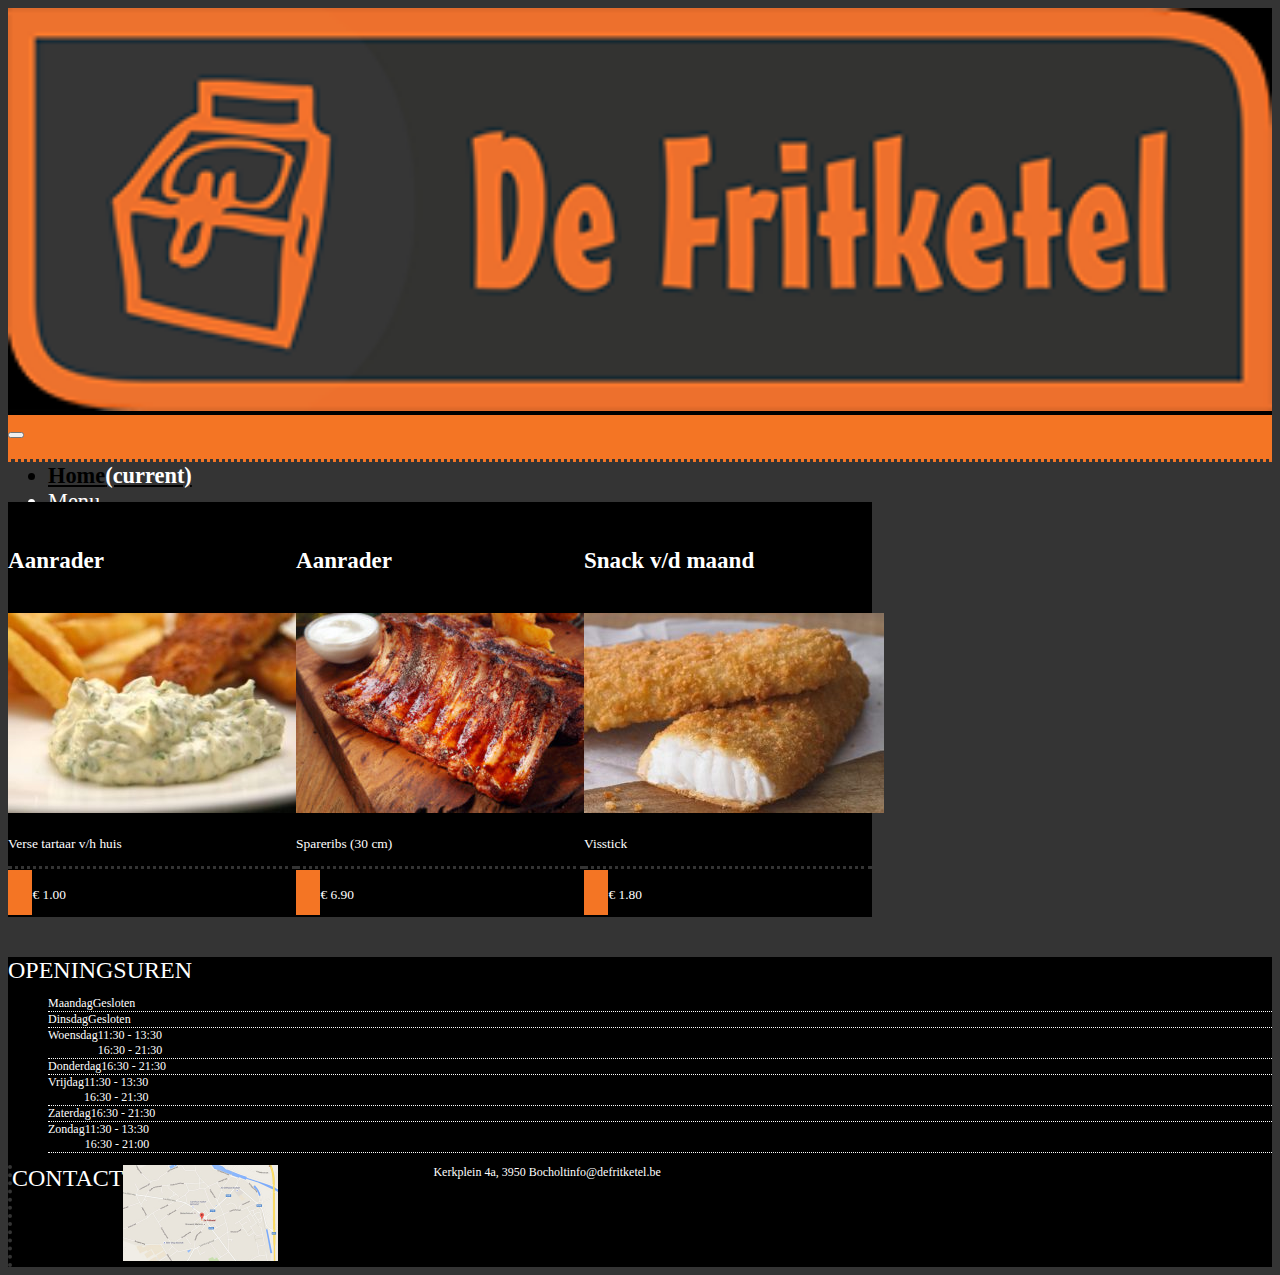
==== index.html @ 87e6ca80 "." ====
<!DOCTYPE html>
<html lang="en">

<head>
    <meta charset="UTF-8">
    <meta name="viewport" content="width=device-width, initial-scale=1.0">
    <meta http-equiv="X-UA-Compatible" content="ie=edge">
    <title>Restaurant-css-framework</title>
    <link rel="stylesheet" href="https://use.fontawesome.com/releases/v5.7.1/css/all.css"
        integrity="sha384-fnmOCqbTlWIlj8LyTjo7mOUStjsKC4pOpQbqyi7RrhN7udi9RwhKkMHpvLbHG9Sr" crossorigin="anonymous">
    <link href="https://fonts.googleapis.com/css?family=Oswald" rel="stylesheet">
    <link rel="stylesheet" href="https://stackpath.bootstrapcdn.com/bootstrap/4.3.0/css/bootstrap.min.css"
        integrity="sha384-PDle/QlgIONtM1aqA2Qemk5gPOE7wFq8+Em+G/hmo5Iq0CCmYZLv3fVRDJ4MMwEA" crossorigin="anonymous">
    <link rel="stylesheet" type="text/css" href="main.css">
</head>

<body>
    <header class="container-fluid text-center test">
        <div class="row">
            <div class="col-12 col-md-6 offset-md-3">
                <img src="images/logo.png" class="img-fluid my-1 logo-fritketel" alt="logo de fritketel">
            </div>
        </div>
    </header>
    <nav class="navbar navbar-expand-md navbar-custom">
        <button class="navbar-toggler" type="button" data-toggle="collapse" data-target="#navbarSupportedContent"
            aria-controls="navbarSupportedContent" aria-expanded="false" aria-label="Toggle navigation">
            <span class="navbar-toggler-icon">
                <i class="fas fa-bars navbar-hamburger-size"></i>
            </span>
        </button>
        <div class="collapse navbar-collapse" id="navbarSupportedContent">
            <ul class="navbar-nav mx-auto">
                <li class="nav-item active px-2">
                    <a class="nav-link active" href="index.html">Home<span class="sr-only">(current)</span></a>
                </li>
                <li class="nav-item px-2">
                    <a class="nav-link" href="menu.html">Menu</a>
                </li>
                <li class="nav-item px-2">
                    <a class="nav-link" href="fotos.html">Foto's</a>
                </li>
                <li class="nav-item px-2">
                    <a class="nav-link" href="restaurant.html">Restaurant</a>
                </li>
                <li class="nav-item px-2">
                    <a class="nav-link" href="contact.html">Contact</a>
                </li>
            </ul>
        </div>
    </nav>
    <article class="main-border-bottom">
        <div class="container">
            <div class="row">
                <div class="col-2 col-md-2 offset-1 text-center pl-0">
                    <i class="fas fa-home main-icon py-4 px-3"></i>
                </div>
            </div>
        </div>
    </article>
    <main class="container main-body-cards">
        <div class="row">
            <div class="col-12 col-md-10 offset-md-1">
                <div class="container">
                    <div class="row card-spacing justify-content-around text-left">
                        <div class="card col-12 col-md-3 main-body my-1 px-0" style="width: 18rem;">
                            <h5 class="card-title py-3">
                                <i class="fas fa-exclamation p-2 mr-2 ml-1 rounded cards-icons"></i>Aanrader</h5>
                            <img class="card-img-top" src="images/Tartaar-300x200.jpg" alt="image tartaar">
                            <div class="card-body px-0">
                                <div class="border-cards pb-3">
                                    <p class="card-text card-text-font-size"><i
                                            class="fas fa-thumbs-up p-2 mr-2 ml-1 rounded cards-icons"></i>Verse tartaar
                                        v/h
                                        huis</p>
                                </div>
                                <div class="pt-3">
                                    <p class="card-text card-text-font-size"><i
                                            class="fas fa-euro-sign py-2 padding-x-euro-icons mr-2 ml-1 rounded cards-icons"></i>€
                                        1.00</p>
                                </div>
                            </div>
                        </div>
                        <div class="card col col-md-3 main-body my-1 px-0" style="width: 18rem;">
                            <h5 class="card-title py-3">
                                <i class="fas fa-exclamation p-2 mr-2 ml-1 rounded cards-icons"></i>Aanrader</h5>
                            <img class="card-img-top" src="images/Spareribs-aanrader-1-300x200.jpg"
                                alt="image spareribs">
                            <div class="card-body px-0">
                                <div class="border-cards pb-3">
                                    <p class="card-text card-text-font-size"><i
                                            class="fas fa-thumbs-up p-2 mr-2 ml-1 rounded cards-icons"></i>Spareribs (30
                                        cm)</p>
                                </div>
                                <div class="pt-3">
                                    <p class="card-text card-text-font-size"><i
                                            class="fas fa-euro-sign py-2 padding-x-euro-icons mr-2 ml-1 rounded cards-icons"></i>€
                                        6.90</p>
                                </div>
                            </div>
                        </div>
                        <div class="card col-12 col-md-3 main-body my-1 px-0" style="width: 18rem;">
                            <h5 class="card-title py-3">
                                <i class="fas fa-exclamation p-2 mr-2 ml-1 rounded cards-icons"></i>Snack v/d maand</h5>
                            <img class="card-img-top" src="images/Visstick-klein-300x200.jpg" alt="image vissticks">
                            <div class="card-body px-0">
                                <div class="border-cards pb-3">
                                    <p class="card-text card-text-font-size"><i
                                            class="fas fa-thumbs-up p-2 mr-2 ml-1 rounded cards-icons"></i>Visstick</p>
                                </div>
                                <div class="pt-3">
                                    <p class="card-text card-text-font-size"><i
                                            class="fas fa-euro-sign py-2 padding-x-euro-icons mr-2 ml-1 rounded cards-icons"></i>€
                                        1.80</p>
                                </div>
                            </div>
                        </div>
                    </div>
                </div>
            </div>
        </div>
    </main>
    <footer class="container-fluid margin-footer-xs">
        <div class="container py-5">
            <div class="row">
                <div class="col-12 col-md-3 offset-md-1">
                    <div class="row">
                        <div class="col d-flex justify-content-center">
                            <i class="footer-icon fas fa-door-open mx-3 mb-2"></i>OPENINGSUREN
                        </div>
                        <div class="col-12">
                            <ul class="list-unstyled">
                                <li
                                    class="footer-list d-flex flex-column align-items-center d-md-flex flex-md-row justify-content-md-between py-2 border-openingsuren">
                                    <div>Maandag</div>
                                    <div>Gesloten</div>
                                </li>
                                <li
                                    class="footer-list d-flex flex-column align-items-center d-md-flex flex-md-row justify-content-md-between py-2 border-openingsuren">
                                    <div>Dinsdag</div>
                                    <div>Gesloten</div>
                                </li>
                                <li
                                    class="footer-list d-flex flex-column align-items-center d-md-flex flex-md-row justify-content-md-between py-2 border-openingsuren">
                                    <div>Woensdag</div>
                                    <div>11:30 - 13:30<br>16:30 - 21:30</div>
                                </li>
                                <li
                                    class="footer-list d-flex flex-column align-items-center d-md-flex flex-md-row justify-content-md-between py-2 border-openingsuren">
                                    <div>Donderdag</div>
                                    <div>16:30 - 21:30</div>
                                </li>
                                <li
                                    class="footer-list d-flex flex-column align-items-center d-md-flex flex-md-row justify-content-md-between py-2 border-openingsuren">
                                    <div>Vrijdag</div>
                                    <div>11:30 - 13:30<br>16:30 - 21:30</div>
                                </li>
                                <li
                                    class="footer-list d-flex flex-column align-items-center d-md-flex flex-md-row justify-content-md-between py-2 border-openingsuren">
                                    <div>Zaterdag</div>
                                    <div>16:30 - 21:30</div>
                                </li>
                                <li
                                    class="footer-list d-flex flex-column align-items-center d-md-flex flex-md-row justify-content-md-between py-2 border-openingsuren">
                                    <div>Zondag</div>
                                    <div>11:30 - 13:30<br>16:30 - 21:00</div>
                                </li>
                            </ul>
                        </div>
                    </div>
                </div>
                <div class="col-12 col-md-7 border-contact flex-column margin-footer-xs">
                    <div class="footer-mobile-flex"><i class="footer-icon fas fa-comment mx-3 mb-3"></i>CONTACT</div>
                    <a href="contact.html" class="footer-mobile-flex"><img src="images/google-map.PNG"
                            class="footer-contact-foto mb-2" alt="google maps"></a>
                    <div class="contact-icon footer-mobile-flex"><i class="fas fa-home px-2"></i>Kerkplein 4a, 3950
                        Bocholt</div>
                    <div class="contact-icon footer-mobile-flex"><i class="fas fa-envelope px-2"></i>info@defritketel.be
                    </div>
                </div>
            </div>
        </div>
    </footer>

    <script src="https://code.jquery.com/jquery-3.3.1.slim.min.js"
        integrity="sha384-q8i/X+965DzO0rT7abK41JStQIAqVgRVzpbzo5smXKp4YfRvH+8abtTE1Pi6jizo"
        crossorigin="anonymous"></script>
    <script src="https://cdnjs.cloudflare.com/ajax/libs/popper.js/1.14.6/umd/popper.min.js"
        integrity="sha384-wHAiFfRlMFy6i5SRaxvfOCifBUQy1xHdJ/yoi7FRNXMRBu5WHdZYu1hA6ZOblgut"
        crossorigin="anonymous"></script>
    <script src="https://stackpath.bootstrapcdn.com/bootstrap/4.2.1/js/bootstrap.min.js"
        integrity="sha384-B0UglyR+jN6CkvvICOB2joaf5I4l3gm9GU6Hc1og6Ls7i6U/mkkaduKaBhlAXv9k"
        crossorigin="anonymous"></script>
</body>

</html>
---- main.css ----
/*-------------------------all pages--------------------*/
*{
    color: #fff;
}

body{
    background-color: #343434;
}

header, footer, .jumbotron{
    background-color: #000;
}

nav{
    background-color: #f47524;
    font-size: 1.4em;
    z-index: 99;
}

.navbar{
    height: 2em;
}

.navbar-custom-xs{
    color: #343434;
}

main{
    background-color: #343434;
}

footer{
    font-size: 1.5em;
}

.logo-facbook{
    background-color: #f47524;
    font-size: 1.5em;
}

.nav-link{
     color: white;
}

.active{
    color:#000;
    font-weight: 700;
}

.nav-link:hover{
    color: black;
    font-weight: bold;
}

.list-unstyled{
    font-size: 0.5em;
}

.footer-list{
    display: flex;
}

.border-openingsuren{
    border-bottom: 0.1em dotted;
}

.border-contact{
    display: flex;
}

.footer-icon, .border-contact .fas{
    color: #f47524;
}

.contact-icon{
    font-size: 0.5em;
}


/*-------------------------home page--------------------*/
.card-spacing{
    display: flex;
}

.main-body-cards{
    padding: 2.5em 0;
}

.main-body{
    background-color: #000;
    color: #f47524;
}

.border-cards{
    border-bottom: 0.2em dotted #343434;
}

.main-body, h5{
    font-size: 1.2em;
}

.card-text-font-size{
    font-size: 0.7em;
}

.cards-icons{
    background-color: #f47524;
    font-size: 1.3em;
}

.padding-x-euro-icons{
    padding:0.7em;
}


/*-------------------------menu page--------------------*/
.bgc-orange{
    background-color: #f47524;
}

.text-orange{
    color: #f47524;
}

.text-grey{
    color:  #343434;
}

.main-border-bottom{
    border-bottom: 0.2em dotted #f47524;
}

.main-icon{
    font-size: 3em;
    background-color: #f47524;
}

.list-group-bgc{
    background-color: #000;
}

.menu-bgc{
    background-color: #000;
    color: #f47524;
}

.list-group .fa-euro-sign{
    color: #343434;
}

.menu-bgc .fa-exclamation-circle{
    color: #f47524
}

.list-font-size{
    font-size: 0.8em;
}

.menu-radius-links .menu-radius-rechts.{
    border: 1px solid #000;
}




/*-------------------------foto's--------------------*/



/*-------------------------restaurant--------------------*/
.btn-restaurant{
    border: 1px solid #000;
    border-radius: 2em;
}

.btn-restaurant:hover{
    background-color: #f47524;
    border-color: #f47524;
    color: #000;
    font-weight: 600;
}

.px-5-bree{
    padding: 0 3.7em;
}

.restaurant-icon{
    font-size: 2em;
}

.restaurant-text-location{
    font-size: 1.2em;
    font-weight: 600;
}

.restaurant-text-hours{
    font-size: 1.5em;
}

.restaurant-border-info-top{
    border-radius: 2em 2em 0 0;
}

.restaurant-border-map{
    border-radius: 2em;
}

/*-------------------------contact--------------------*/
.main-border-bottom{
    border-bottom: 0.2em dotted #f47524;
}

.jumbotron-contact-bg-image{
    background: url(images/zaak.jpg) no-repeat center center;
    background-size: center;
    min-height: 25em;
}

.text-grey{
    color: #343434;
}

.send-arrow{
    font-size: 2.5em;
    color: #f47524;
}

.form-bgc{
    background-color: #000;
}

.border-form{
    border: 1px solid #000;
    border-radius: 2em;
}


@media only screen and (max-width: 576px) {
    .logo-fritketel{
        width: 100vw;
    }
    .test{
        padding-top: 2em;
        padding-bottom: 2em;
    }
    .border-contact{
        border-top: 0.2em dotted #343434;
        margin-top: 1em;
        padding-top: 1em;
    }
    .menu-radius-links{
        border-radius: 2em 2em 0 0;
    }   
    .menu-radius-rechts{
        border-radius: 0 0 2em 2em;
    }
    .nav-item > a{
        background-color: #f47524;
    }
    .margin-footer-xs{
        padding: 1em 0;
    }
    .footer-contact-foto{
        width: 100%;
    }
    .footer-mobile-flex{
        display: flex;
        justify-content: center;
        text-align: center;
    }
    .sauzen-desktop{
        display: none;
    }
    .menu-border{
        margin-top: 0;
        padding-top: 0;
    }
    .navbar-hamburger-size{
        font-size: 1.3em;
    }
}

@media only screen and (min-width:577px){
    .logo-fritketel{
        width: 100%;
    }
    .border-contact{
        border-left: 0.2em dotted #343434;
    }
    .menu-radius-links{
        border-radius: 2em 0 0 2em;
    }   
    .menu-radius-rechts{
        border-radius: 0 2em 2em 0;
    }
    .marge-top{
        margin-top: 3em;
    }
    .footer-contact-foto{
        width: 50%;
    }
    .sauzen-mobile{
        display: none;
    }
    .menu-border{
        border-left: 0.2em dotted #343434;
    }
}
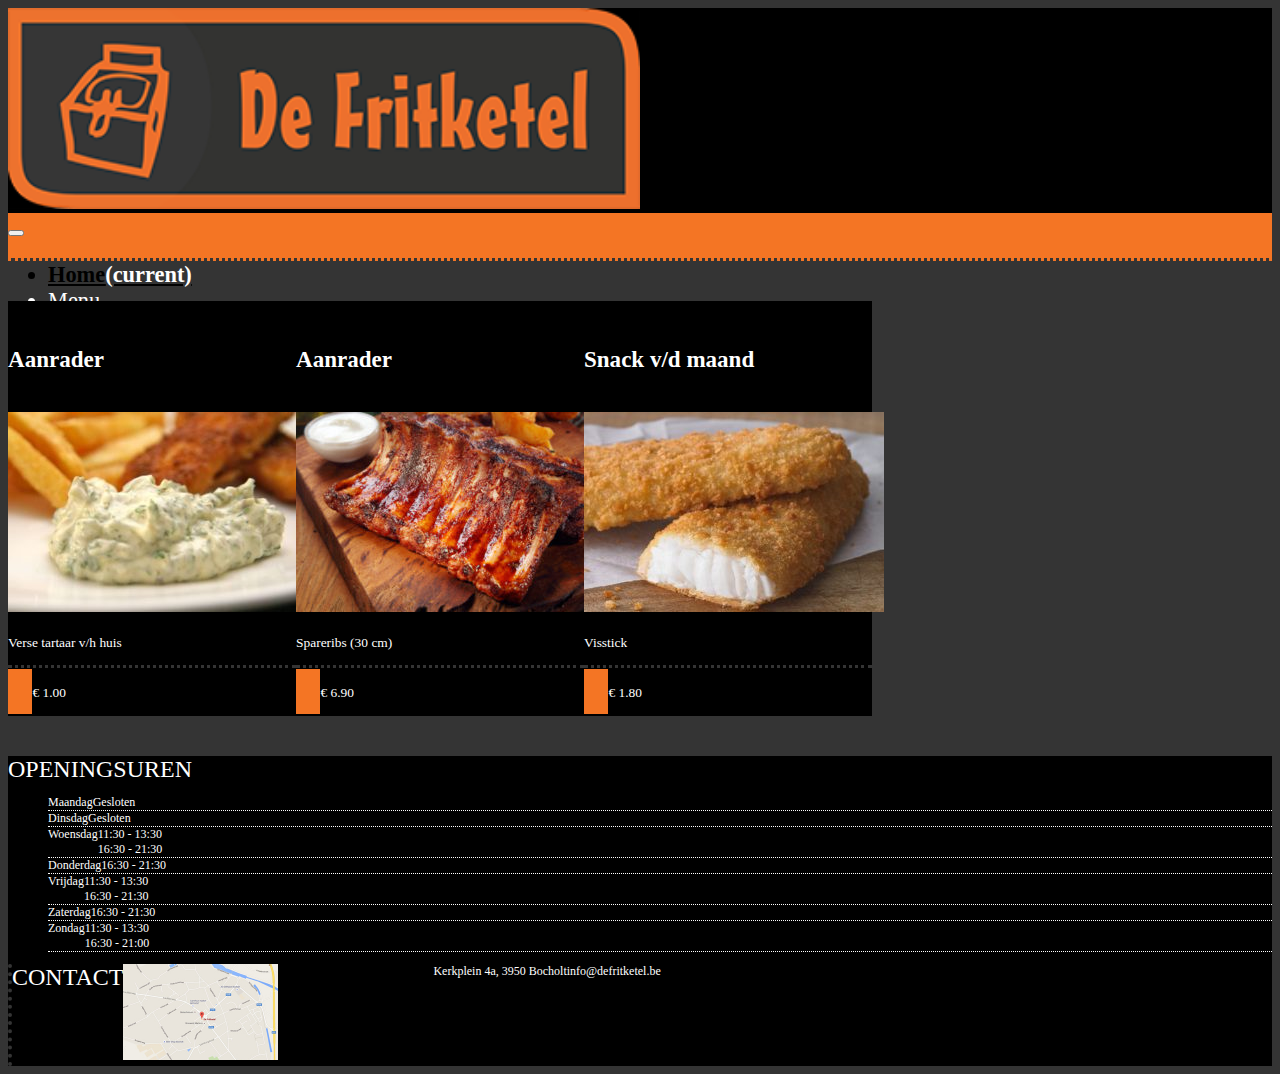
==== commit 4839ead7: "m" ====
--- a/index.html
+++ b/index.html
@@ -18,7 +18,7 @@
     <header class="container-fluid text-center test">
         <div class="row">
             <div class="col-12 col-md-6 offset-md-3">
-                <img src="images/logo.png" class="img-fluid my-1 logo-fritketel" alt="logo de fritketel">
+                <a href="index.html"><img src="images/logo.png" class="img-fluid my-1 logo-fritketel" alt="logo de fritketel"></a>
             </div>
         </div>
     </header>
@@ -52,7 +52,7 @@
     <article class="main-border-bottom">
         <div class="container">
             <div class="row">
-                <div class="col-2 col-md-2 offset-1 text-center pl-0">
+                <div class="col-1 col-md-1 offset-md-2 text-center pl-0">
                     <i class="fas fa-home main-icon py-4 px-3"></i>
                 </div>
             </div>
--- a/main.css
+++ b/main.css
@@ -156,11 +156,9 @@
     font-size: 0.8em;
 }
 
-.menu-radius-links .menu-radius-rechts.{
+.menu-radius-links .menu-radius-rechts{
     border: 1px solid #000;
 }
-
-
 
 
 /*-------------------------foto's--------------------*/
@@ -197,25 +195,11 @@
     font-size: 1.5em;
 }
 
-.restaurant-border-info-top{
-    border-radius: 2em 2em 0 0;
-}
-
-.restaurant-border-map{
-    border-radius: 2em;
-}
-
 /*-------------------------contact--------------------*/
 .main-border-bottom{
     border-bottom: 0.2em dotted #f47524;
 }
 
-.jumbotron-contact-bg-image{
-    background: url(images/zaak.jpg) no-repeat center center;
-    background-size: center;
-    min-height: 25em;
-}
-
 .text-grey{
     color: #343434;
 }
@@ -234,7 +218,7 @@
     border-radius: 2em;
 }
 
-
+/*------------------------- Mobile -------------------------*/
 @media only screen and (max-width: 576px) {
     .logo-fritketel{
         width: 100vw;
@@ -278,11 +262,29 @@
     .navbar-hamburger-size{
         font-size: 1.3em;
     }
-}
-
+    .restaurant-border-info-top{
+        border-radius: 0 0 0 0;
+    }
+    .googlemaps-size{
+        width: 100vw;
+    }
+    .restaurant-border-map{
+        padding-left: 0;
+        padding-right: 0;
+    }
+    .contact-padding-mobile{
+        padding-left: 0;
+        padding-right: 0;
+        margin-left: 0;
+        margin-right: 0;
+    }
+}
+
+
+/*------------------------- Desktop -------------------------*/
 @media only screen and (min-width:577px){
     .logo-fritketel{
-        width: 100%;
+        width: 50%;
     }
     .border-contact{
         border-left: 0.2em dotted #343434;
@@ -305,4 +307,14 @@
     .menu-border{
         border-left: 0.2em dotted #343434;
     }
+    .restaurant-border-info-top{
+        border-radius: 2em 2em 0 0;
+    }
+    .googlemaps-size{
+        width: 1100px;
+        height: 375px;
+    }
+    .restaurant-border-map{
+        border-radius: 2em;
+    }
 }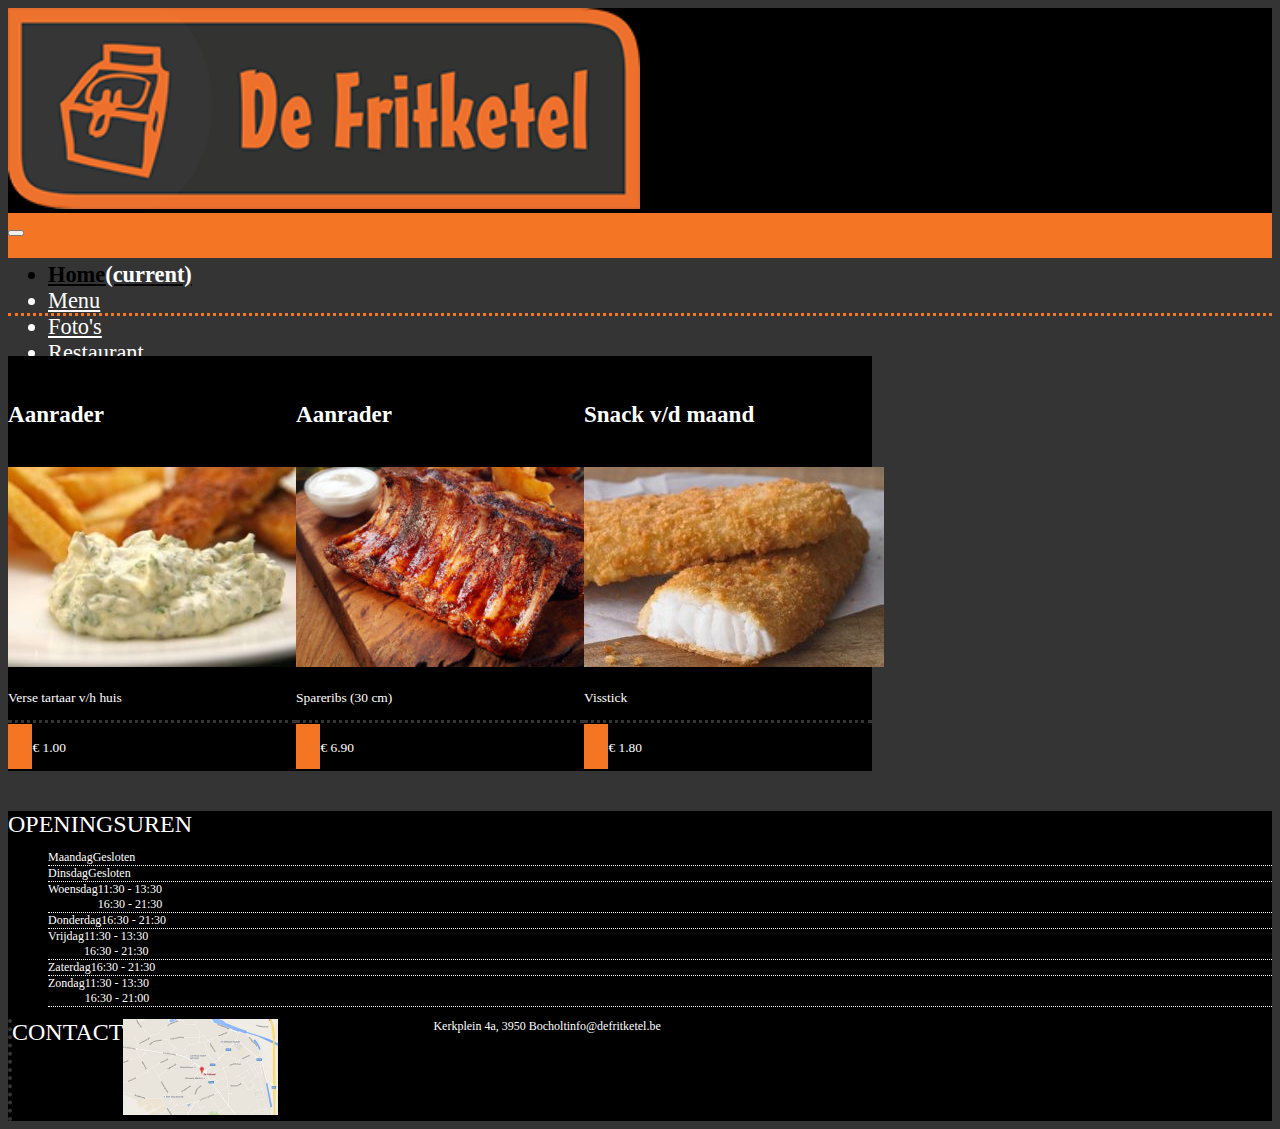
==== commit a91ae212: "." ====
--- a/index.html
+++ b/index.html
@@ -22,7 +22,7 @@
             </div>
         </div>
     </header>
-    <nav class="navbar navbar-expand-md navbar-custom">
+    <nav class="navbar navbar-expand-md navbar-custom nav-bgc-font-size">
         <button class="navbar-toggler" type="button" data-toggle="collapse" data-target="#navbarSupportedContent"
             aria-controls="navbarSupportedContent" aria-expanded="false" aria-label="Toggle navigation">
             <span class="navbar-toggler-icon">
@@ -53,7 +53,7 @@
         <div class="container">
             <div class="row">
                 <div class="col-1 col-md-1 offset-md-2 text-center pl-0">
-                    <i class="fas fa-home main-icon py-4 px-3"></i>
+                    <i class="fas fa-home main-icon ml-4 py-4 px-3"></i>
                 </div>
             </div>
         </div>
--- a/main.css
+++ b/main.css
@@ -11,10 +11,9 @@
     background-color: #000;
 }
 
-nav{
+.nav-bgc-font-size{
     background-color: #f47524;
     font-size: 1.4em;
-    z-index: 99;
 }
 
 .navbar{
@@ -133,6 +132,7 @@
 .main-icon{
     font-size: 3em;
     background-color: #f47524;
+    margin-left: 0.2em;
 }
 
 .list-group-bgc{
@@ -218,8 +218,12 @@
     border-radius: 2em;
 }
 
+
 /*------------------------- Mobile -------------------------*/
 @media only screen and (max-width: 576px) {
+    nav{
+        z-index: 99;
+    }
     .logo-fritketel{
         width: 100vw;
     }
@@ -278,6 +282,11 @@
         margin-left: 0;
         margin-right: 0;
     }
+    .foto-width{
+        width: 235px;
+        height: 157px;
+    }
+    
 }
 
 
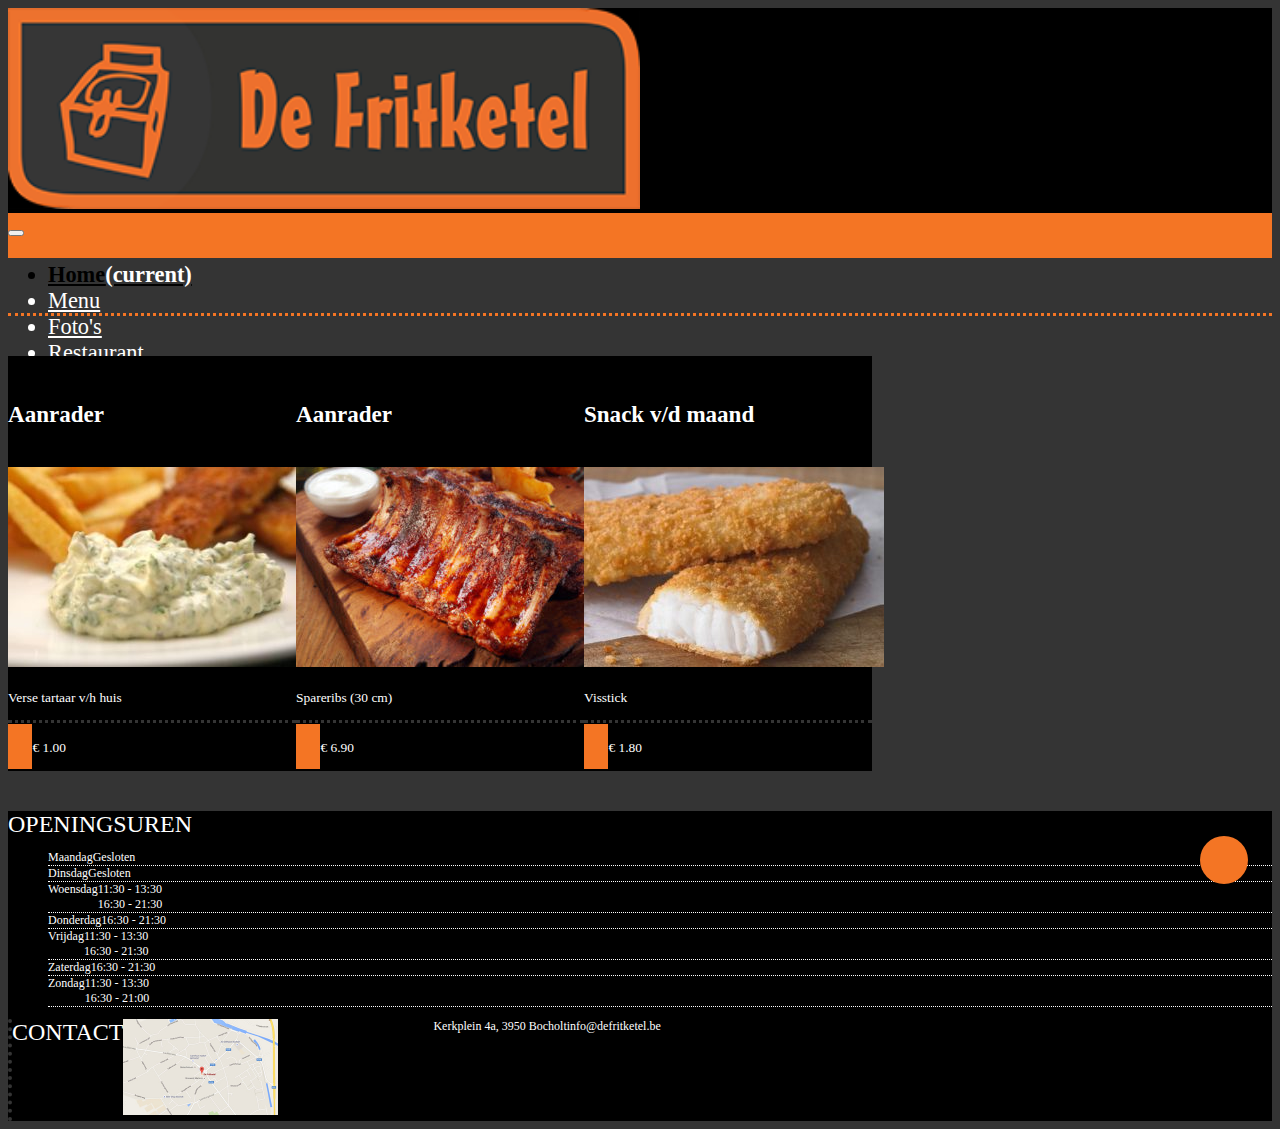
==== commit be40f683: "." ====
--- a/index.html
+++ b/index.html
@@ -15,10 +15,13 @@
 </head>
 
 <body>
-    <header class="container-fluid text-center test">
+    <div class="btn-top-page"><a href="#top"><i class="fas fa-angle-up text"></i></a>
+    </div>
+    <header class="container-fluid text-center test" id="top">
         <div class="row">
             <div class="col-12 col-md-6 offset-md-3">
-                <a href="index.html"><img src="images/logo.png" class="img-fluid my-1 logo-fritketel" alt="logo de fritketel"></a>
+                <a href="index.html"><img src="images/logo.png" class="img-fluid my-1 logo-fritketel"
+                        alt="logo de fritketel"></a>
             </div>
         </div>
     </header>
@@ -125,10 +128,10 @@
             <div class="row">
                 <div class="col-12 col-md-3 offset-md-1">
                     <div class="row">
-                        <div class="col d-flex justify-content-center">
+                        <div class="col-md-12 d-flex justify-content-center">
                             <i class="footer-icon fas fa-door-open mx-3 mb-2"></i>OPENINGSUREN
                         </div>
-                        <div class="col-12">
+                        <div class="col-12 col-md-12">
                             <ul class="list-unstyled">
                                 <li
                                     class="footer-list d-flex flex-column align-items-center d-md-flex flex-md-row justify-content-md-between py-2 border-openingsuren">
--- a/main.css
+++ b/main.css
@@ -1,6 +1,7 @@
 /*-------------------------all pages--------------------*/
 *{
     color: #fff;
+
 }
 
 body{
@@ -10,6 +11,20 @@
 header, footer, .jumbotron{
     background-color: #000;
 }
+
+.btn-top-page{
+    font-size: 2em;
+    background-color: #f47524;
+    position: fixed;
+    bottom: 0.5em;
+    right: 1em;
+    width: 1.5em;
+    height: 1.5em;
+    display: flex;
+    justify-content: center;
+    align-items: center;
+    border-radius: 50%;
+  }
 
 .nav-bgc-font-size{
     background-color: #f47524;
@@ -82,7 +97,8 @@
 }
 
 .main-body-cards{
-    padding: 2.5em 0;
+    padding-top: 2.5em;
+    padding-bottom: 2.5em;
 }
 
 .main-body{
@@ -211,10 +227,6 @@
 
 .form-bgc{
     background-color: #000;
-}
-
-.border-form{
-    border: 1px solid #000;
     border-radius: 2em;
 }
 
@@ -236,12 +248,6 @@
         margin-top: 1em;
         padding-top: 1em;
     }
-    .menu-radius-links{
-        border-radius: 2em 2em 0 0;
-    }   
-    .menu-radius-rechts{
-        border-radius: 0 0 2em 2em;
-    }
     .nav-item > a{
         background-color: #f47524;
     }
@@ -263,6 +269,12 @@
         margin-top: 0;
         padding-top: 0;
     }
+    .menu-radius-links{
+        border-radius: 2em 2em 0 0;
+    }
+    .menu-radius-rechts{
+        border-radius: 0 0 2em 2em;
+    }
     .navbar-hamburger-size{
         font-size: 1.3em;
     }
@@ -275,6 +287,7 @@
     .restaurant-border-map{
         padding-left: 0;
         padding-right: 0;
+        border-radius: 0;
     }
     .contact-padding-mobile{
         padding-left: 0;
@@ -286,7 +299,12 @@
         width: 235px;
         height: 157px;
     }
-    
+    .foto-bgc{
+        background-color: #000;
+        margin-left: 0;
+        margin-right: 0;
+        border-radius: 2em;
+    }
 }
 
 
@@ -326,4 +344,8 @@
     .restaurant-border-map{
         border-radius: 2em;
     }
+    .foto-bgc{
+        background-color: #000;
+        border-radius: 2em;
+    }
 }